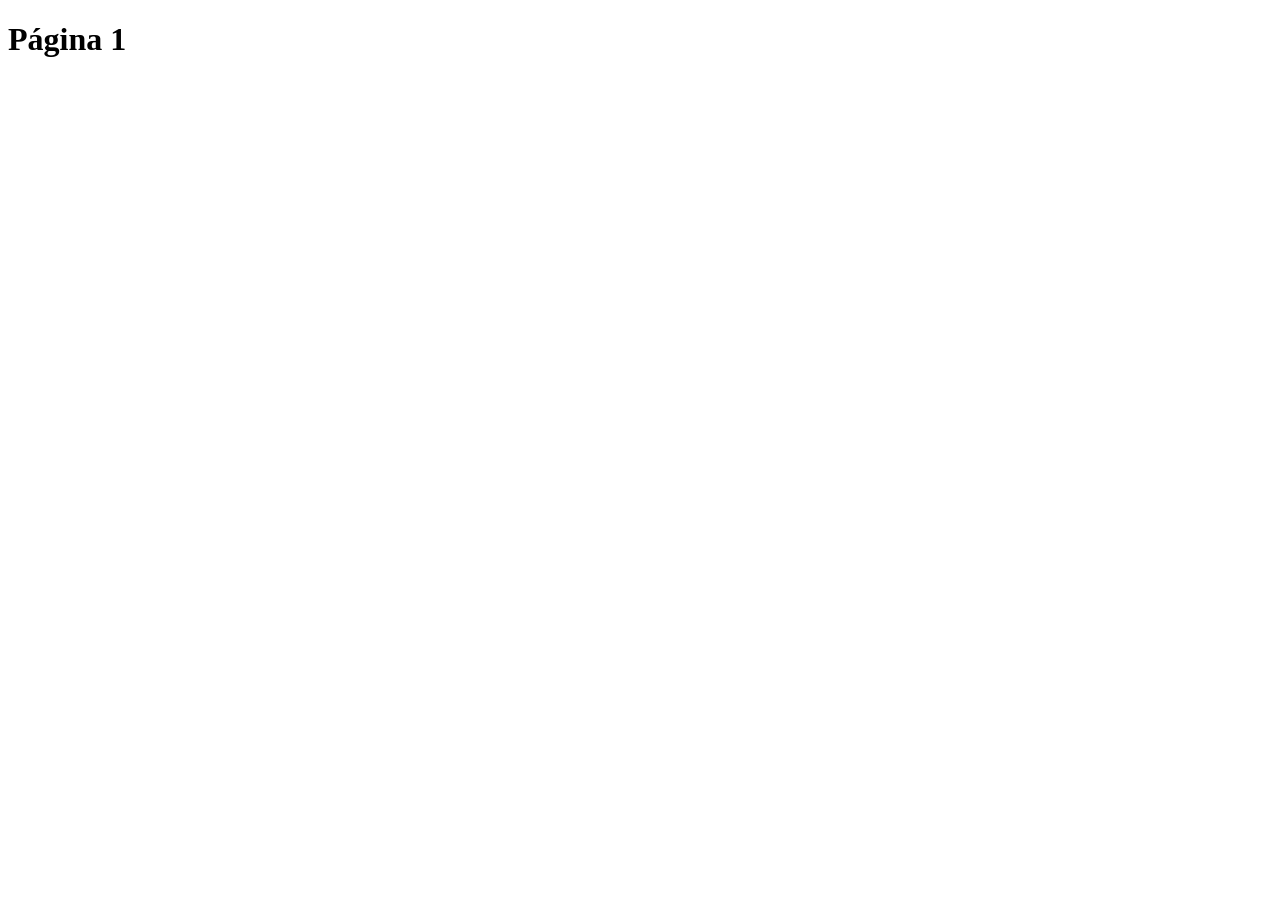
==== pagina1.html @ 2476d4a2 "Criando estrutura semântica" ====
<!DOCTYPE html>
<html lang="pt-br">
<head>
    <meta charset="UTF-8">
    <meta name="viewport" content="width=device-width, initial-scale=1.0">
    <title>Página 1</title>
</head>
<body>
    <header>
        <h1>Página 1</h1>
    </header>
    <main></main>
    <footer></footer>


</body>
</html>
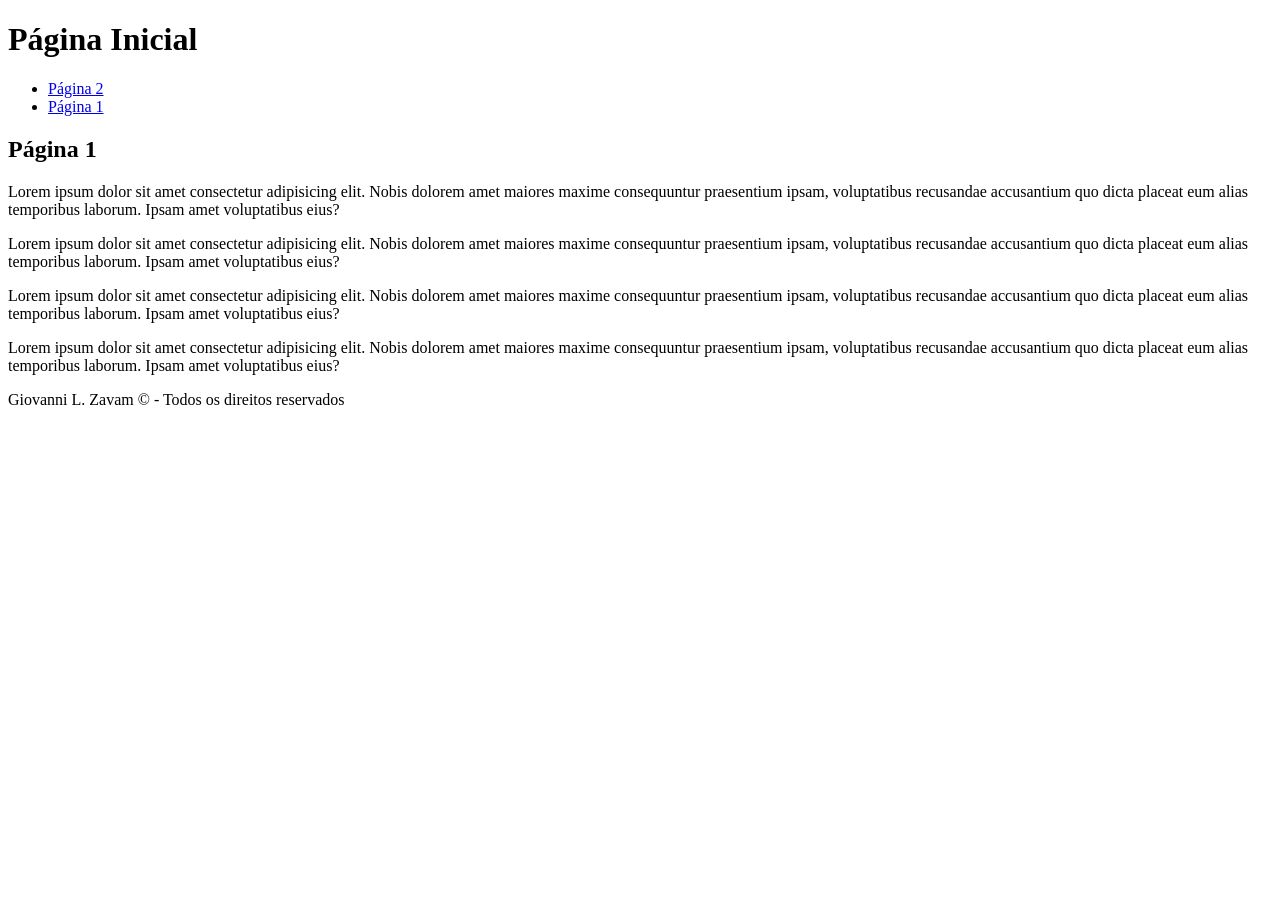
==== commit 8c077d3f: "feat: Implementação da Página 1, estrutura de diretórios e navegação. Página 1: Adição de menu, seçã" ====
--- a/pagina1.html
+++ b/pagina1.html
@@ -3,15 +3,32 @@
 <head>
     <meta charset="UTF-8">
     <meta name="viewport" content="width=device-width, initial-scale=1.0">
-    <title>Página 1</title>
+    <title>Página Inicial</title>
 </head>
 <body>
+    
     <header>
-        <h1>Página 1</h1>
+        <h1>Página Inicial</h1>
+        <nav>
+         <ul>
+          <li><a href="./index.html">Página 2</a></li>
+          <li><a href="./pagina1.html">Página 1</a></li>
+         </ul>
+        </nav>
     </header>
-    <main></main>
-    <footer></footer>
 
+    <main>
+      <section>
+        <h2>Página 1</h2>
+        <p>Lorem ipsum dolor sit amet consectetur adipisicing elit. Nobis dolorem amet maiores maxime consequuntur praesentium ipsam, voluptatibus recusandae accusantium quo dicta placeat eum alias temporibus laborum. Ipsam amet voluptatibus eius?</p>
+        <p>Lorem ipsum dolor sit amet consectetur adipisicing elit. Nobis dolorem amet maiores maxime consequuntur praesentium ipsam, voluptatibus recusandae accusantium quo dicta placeat eum alias temporibus laborum. Ipsam amet voluptatibus eius?</p>
+        <p>Lorem ipsum dolor sit amet consectetur adipisicing elit. Nobis dolorem amet maiores maxime consequuntur praesentium ipsam, voluptatibus recusandae accusantium quo dicta placeat eum alias temporibus laborum. Ipsam amet voluptatibus eius?</p>
+        <p>Lorem ipsum dolor sit amet consectetur adipisicing elit. Nobis dolorem amet maiores maxime consequuntur praesentium ipsam, voluptatibus recusandae accusantium quo dicta placeat eum alias temporibus laborum. Ipsam amet voluptatibus eius?</p>
+      </section>
+    </main>
+    <footer>
+      <p>Giovanni L. Zavam &copy; - Todos os direitos reservados</p>
+    </footer>
 
 </body>
 </html>
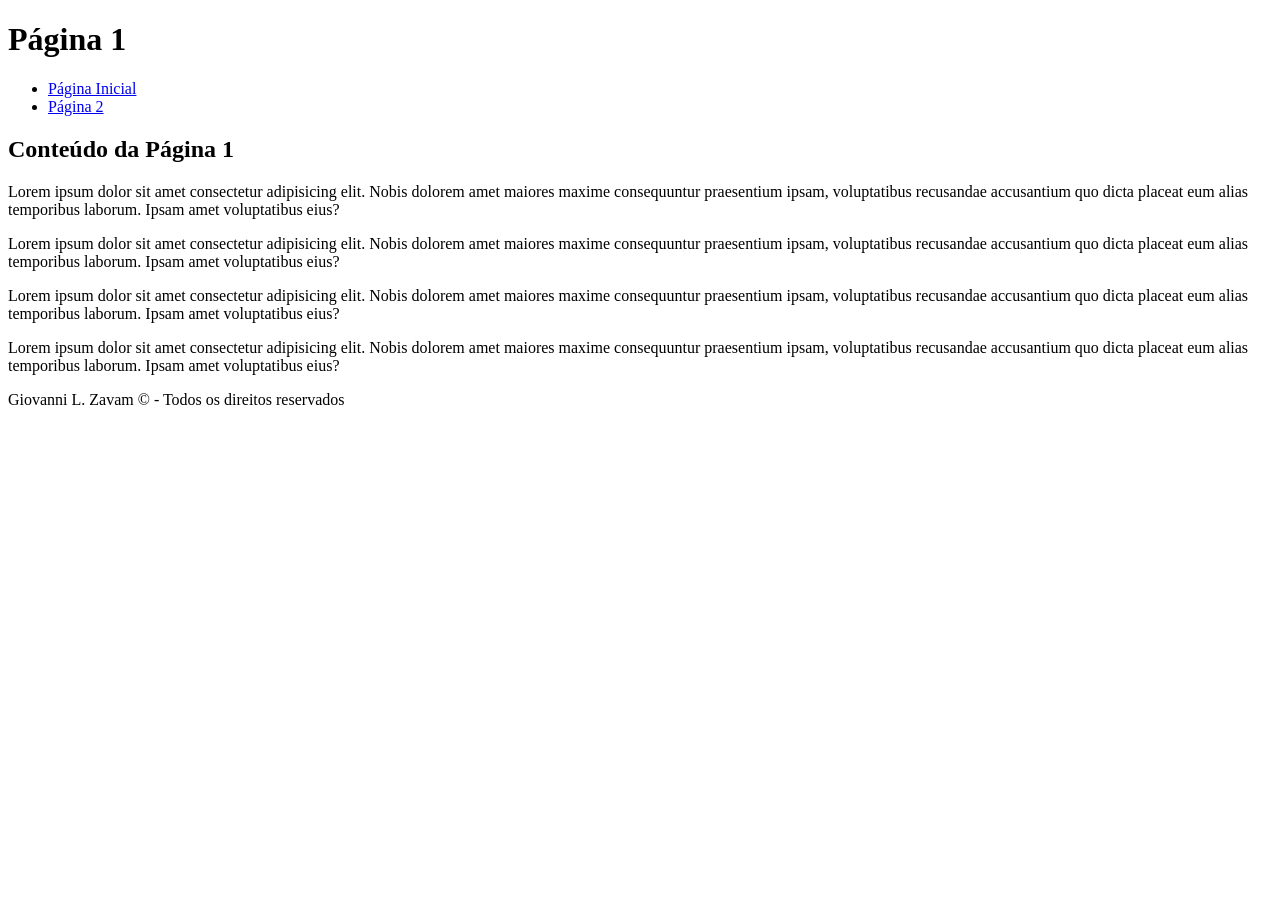
==== commit d2bcca14: "feat: Implementação da Página 2, estrutura de diretórios e navegação. Página 2: Adição de menu, seçã" ====
--- a/pagina1.html
+++ b/pagina1.html
@@ -3,23 +3,23 @@
 <head>
     <meta charset="UTF-8">
     <meta name="viewport" content="width=device-width, initial-scale=1.0">
-    <title>Página Inicial</title>
+    <title>Página 1</title>
 </head>
 <body>
     
     <header>
-        <h1>Página Inicial</h1>
+        <h1>Página 1</h1>
         <nav>
          <ul>
-          <li><a href="./index.html">Página 2</a></li>
-          <li><a href="./pagina1.html">Página 1</a></li>
+          <li><a href="../index.html">Página Inicial</a></li>
+          <li><a href="./paginas/pagina2.html">Página 2</a></li>
          </ul>
         </nav>
     </header>
 
     <main>
       <section>
-        <h2>Página 1</h2>
+        <h2>Conteúdo da Página 1</h2>
         <p>Lorem ipsum dolor sit amet consectetur adipisicing elit. Nobis dolorem amet maiores maxime consequuntur praesentium ipsam, voluptatibus recusandae accusantium quo dicta placeat eum alias temporibus laborum. Ipsam amet voluptatibus eius?</p>
         <p>Lorem ipsum dolor sit amet consectetur adipisicing elit. Nobis dolorem amet maiores maxime consequuntur praesentium ipsam, voluptatibus recusandae accusantium quo dicta placeat eum alias temporibus laborum. Ipsam amet voluptatibus eius?</p>
         <p>Lorem ipsum dolor sit amet consectetur adipisicing elit. Nobis dolorem amet maiores maxime consequuntur praesentium ipsam, voluptatibus recusandae accusantium quo dicta placeat eum alias temporibus laborum. Ipsam amet voluptatibus eius?</p>
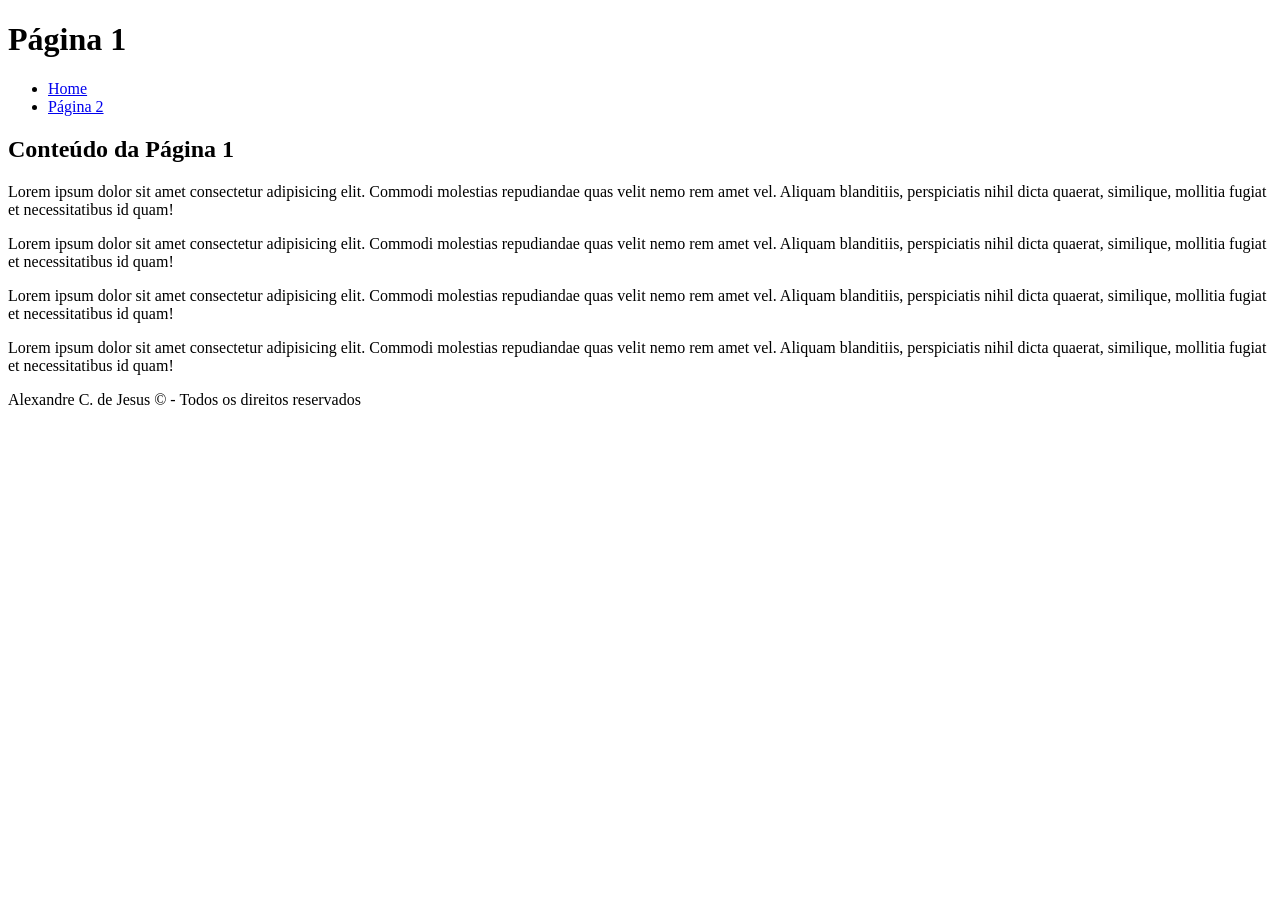
==== commit bf4a3718: "feat: ajustes para corrigir meus erros" ====
--- a/pagina1.html
+++ b/pagina1.html
@@ -1,34 +1,52 @@
-<!DOCTYPE html>
+<!doctype html>
 <html lang="pt-br">
-<head>
-    <meta charset="UTF-8">
-    <meta name="viewport" content="width=device-width, initial-scale=1.0">
+  <head>
+    <meta charset="UTF-8" />
+    <meta name="viewport" content="width=device-width, initial-scale=1.0" />
     <title>Página 1</title>
-</head>
-<body>
-    
+  </head>
+  <body>
     <header>
-        <h1>Página 1</h1>
-        <nav>
-         <ul>
-          <li><a href="../index.html">Página Inicial</a></li>
+      <h1>Página 1</h1>
+      <nav>
+        <ul>
+          <li><a href="./index.html">Home</a></li>
           <li><a href="./paginas/pagina2.html">Página 2</a></li>
-         </ul>
-        </nav>
+        </ul>
+      </nav>
     </header>
 
     <main>
       <section>
         <h2>Conteúdo da Página 1</h2>
-        <p>Lorem ipsum dolor sit amet consectetur adipisicing elit. Nobis dolorem amet maiores maxime consequuntur praesentium ipsam, voluptatibus recusandae accusantium quo dicta placeat eum alias temporibus laborum. Ipsam amet voluptatibus eius?</p>
-        <p>Lorem ipsum dolor sit amet consectetur adipisicing elit. Nobis dolorem amet maiores maxime consequuntur praesentium ipsam, voluptatibus recusandae accusantium quo dicta placeat eum alias temporibus laborum. Ipsam amet voluptatibus eius?</p>
-        <p>Lorem ipsum dolor sit amet consectetur adipisicing elit. Nobis dolorem amet maiores maxime consequuntur praesentium ipsam, voluptatibus recusandae accusantium quo dicta placeat eum alias temporibus laborum. Ipsam amet voluptatibus eius?</p>
-        <p>Lorem ipsum dolor sit amet consectetur adipisicing elit. Nobis dolorem amet maiores maxime consequuntur praesentium ipsam, voluptatibus recusandae accusantium quo dicta placeat eum alias temporibus laborum. Ipsam amet voluptatibus eius?</p>
+        <p>
+          Lorem ipsum dolor sit amet consectetur adipisicing elit. Commodi
+          molestias repudiandae quas velit nemo rem amet vel. Aliquam
+          blanditiis, perspiciatis nihil dicta quaerat, similique, mollitia
+          fugiat et necessitatibus id quam!
+        </p>
+        <p>
+          Lorem ipsum dolor sit amet consectetur adipisicing elit. Commodi
+          molestias repudiandae quas velit nemo rem amet vel. Aliquam
+          blanditiis, perspiciatis nihil dicta quaerat, similique, mollitia
+          fugiat et necessitatibus id quam!
+        </p>
+        <p>
+          Lorem ipsum dolor sit amet consectetur adipisicing elit. Commodi
+          molestias repudiandae quas velit nemo rem amet vel. Aliquam
+          blanditiis, perspiciatis nihil dicta quaerat, similique, mollitia
+          fugiat et necessitatibus id quam!
+        </p>
+        <p>
+          Lorem ipsum dolor sit amet consectetur adipisicing elit. Commodi
+          molestias repudiandae quas velit nemo rem amet vel. Aliquam
+          blanditiis, perspiciatis nihil dicta quaerat, similique, mollitia
+          fugiat et necessitatibus id quam!
+        </p>
       </section>
     </main>
     <footer>
-      <p>Giovanni L. Zavam &copy; - Todos os direitos reservados</p>
+      <p>Alexandre C. de Jesus &copy; - Todos os direitos reservados</p>
     </footer>
-
-</body>
+  </body>
 </html>
